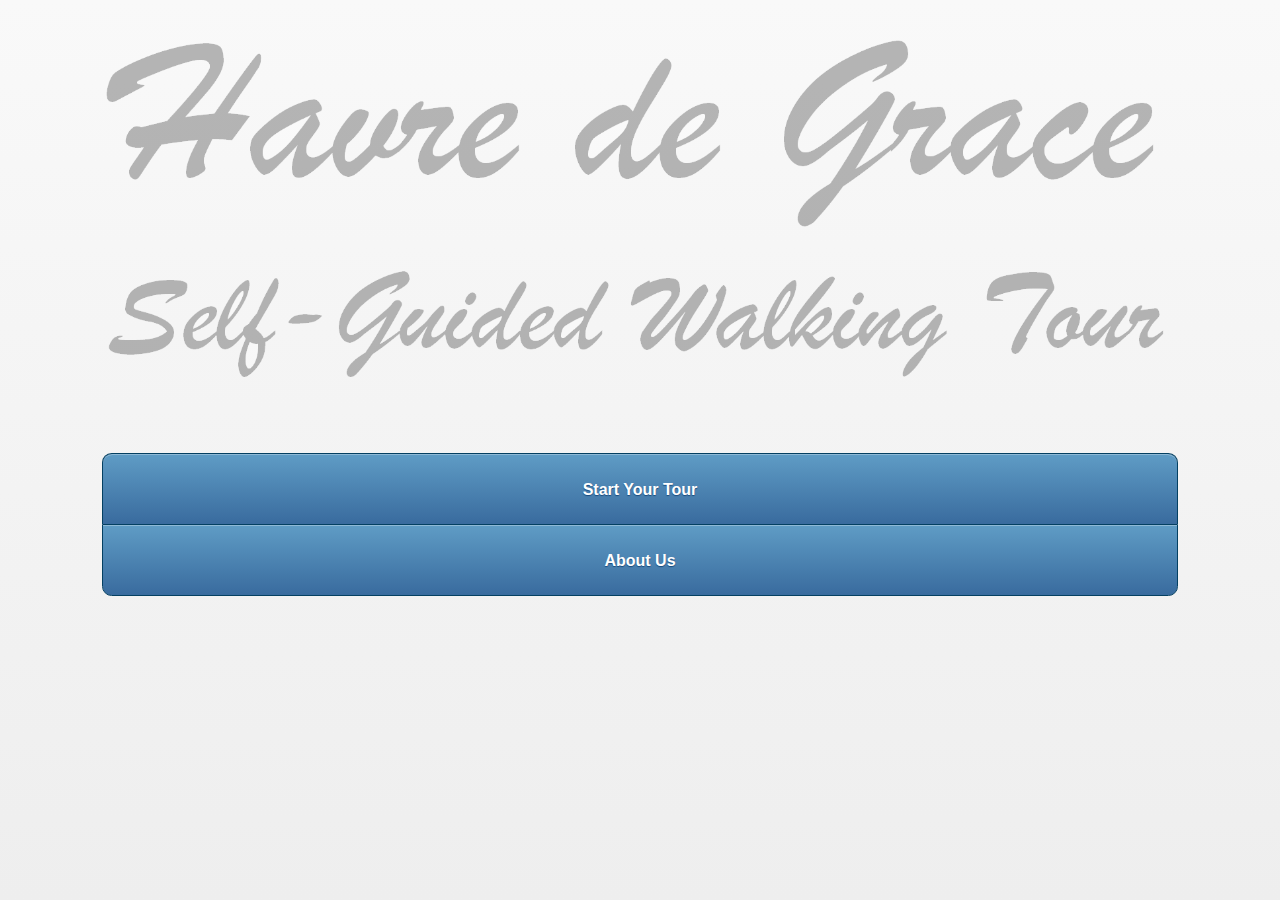
==== index.html @ fbc6ca4c "init" ====
<!DOCTYPE html>
<html>
<head>
        <meta http-equiv="Content-Type" content="text/html;charset=utf-8" />
        <title>Havre de Grace Self-Guided Tour</title>
        <meta name="viewport" content="width=device-width, initial-scale=1.0, maximum-scale=1.0, user-scalable=0">
        <meta name="apple-mobile-web-app-capable" content="yes">
        <link rel="stylesheet" href="css/jquery.mobile-1.2.0.min.css">
        <script src="js/jquery-1.8.2.min.js"></script>
        <script src="js/jquery.mobile-1.2.0.min.js"></script>
        <link rel="stylesheet" href="css/style.mobile.css" type="text/css">
        <link rel="stylesheet" href="css/style.mobile-jq.css" type="text/css">
		<script src="data/trail.json"></script>
        <script src="js/OpenLayers.mobile.js"></script>
		<script src="js/mobile-base.js"></script>
		<script src="js/mobile-jq.js"></script>
    </head>
    <script>
    	setTimeout(function () {   window.scrollTo(0, 1); }, 1000);
    </script>
<body style="=background-color:#222222">
	<div data-role="page" data-theme="c">
		<br><br>
		<div style="margin-left: 8%; width:84%">
			<img src="media/logo.png" style="width:100%; margin-left:0%;" id="logo">
			<script>
				$('#logo').hide().fadeIn(2000);
			</script>
			<br><br><br><br>
			<div class="buttonGroup" data-role="controlgroup">
				<a href="#mappage" data-role="button" data-theme="b" onclick="mobilejq()">
					<p>Start Your Tour</p>
				</a>
				<a href="about.html" data-role="button" data-theme="b">
					<p>About Us</p>
				</a>
			</div>
		</div>
	</div>

	<div data-role="page" id="mappage" data-theme="a">
		<div id="popuplocation"></div>
		<script>
			var url=document.URL;
			var i=0;
			for(i; i<url.length; i++){
				if(url[i]=="#"){
					break;
				}
				if(i==url.length-1){
					i=-1;
					break;
				}
			}
			if(i!=-1){
				mobilejq();
			}
		</script>
		<div data-role="popup" id="popupBasic""></div>
		<div data-role="content">
			<div id="map"></div>
		</div>

		<div data-role="footer" data-theme="b">
			<a href="#" id="locate" data-icon="locate" data-role="button">Locate</a>
		</div>
		<div id="navigation" data-role="controlgroup" data-type="vertical">
			<a href="#" data-role="button" data-icon="plus" id="plus" data-iconpos="notext"></a>
			<a href="#" data-role="button" data-icon="minus" id="minus" data-iconpos="notext"></a>
		</div>
	</div>
</body>
</html>
---- css/style.mobile.css ----
div.olControlZoom {
    position: absolute;
    top: 8px;
    left: 8px;
    background: rgba(255,255,255,0.4);
    border-radius: 4px;
    padding: 2px;
}
* {
    -webkit-tap-highlight-color: rgba(0, 0, 0, 0);
}
div.olControlZoom a {
    display: block;
    margin: 1px;
    padding: 0;
    color: white;
    font-size: 28px;
    font-family: sans-serif;
    font-weight: bold;
    text-decoration: none;
    text-align: center;
    height: 32px;
    width: 32px;
    line-height: 28px;
    text-shadow: 0 0 3px rgba(0,0,0,0.8);
    background: #130085; /* fallback for IE - IE6 requires background shorthand*/
    background: rgba(0, 60, 136, 0.5);
    filter: alpha(opacity=80);
}
a.olControlZoomIn {
    border-radius: 4px 4px 0 0;
}
a.olControlZoomOut {
    border-radius: 0 0 4px 4px;
}
div.olControlZoom a:hover {
    background: #130085; /* fallback for IE */
    background: rgba(0, 60, 136, 0.7);
    filter: alpha(opacity=100);
}
@media only screen and (max-width: 600px) {
    div.olControlZoom a:hover {
        background: rgba(0, 60, 136, 0.5);
    }
}
div.olMapViewport {
    -ms-touch-action: none;
}
.olLayerGrid .olTileImage {
    -webkit-transition: opacity 0.2s linear;
    -moz-transition: opacity 0.2s linear;
    -o-transition: opacity 0.2s linear;
    transition: opacity 0.2s linear;
}
/* Turn on GPU support where available */
.olTileImage {
    -webkit-transform: translateZ(0);
    -moz-transform: translateZ(0);
    -o-transform: translateZ(0);
    -ms-transform: translateZ(0);
    transform: translateZ(0);
    -webkit-backface-visibility: hidden;
    -moz-backface-visibility: hidden;
    -ms-backface-visibility: hidden;
    backface-visibility: hidden;
    -webkit-perspective: 1000;
    -moz-perspective: 1000;
    -ms-perspective: 1000;
    perspective: 1000;
}
---- css/style.mobile-jq.css ----
html ,
body {
    margin: 0;
    padding: 0;
    height: 100%;
}
.ui-content {
    padding: 0;
}
.ui-footer {
    text-align: center;
    padding: 5px 0;
}
.portrait, .portrait #mappage {
    min-height: 0;
}
/*.portrait, .portrait .ui-page{*/
    /*min-height: 0;*/
/*}*/
#mappage, #mappage .ui-content, #map {
    width: 100%;
    height: 100%;
}
.olControlAttribution {
    font-size: 10px;
    bottom: 5px;
    right: 5px;
}
#navigation {
    position: absolute;
    bottom: 70px;
    left: 10px;
    z-index: 1000;
}
#navigation .ui-btn-icon-notext {
    display: block;
    padding: 7px 6px 7px 8px;
}
#title, #tags, #shortdesc {
    display: none;
}
.ui-icon-check {
    opacity: 0.3;
}
.checked .ui-icon-check {
    opacity: 1;
}
.ui-icon-locate {
    background-image: url(img/locate.png);
}
.ui-icon-layers {
    background-image: url(img/openlayers.png);
}
.ui-content .ui-listview-inset, #search_results {
    margin: 1em;
}
.ui-content .ui-listview {
    margin: 0;
}
#details-list li{
	padding:15px 10px;
}

.ui-header .ui-title, .ui-footer .ui-title {
    text-align: center;
    font-size: 16px;
    display: block;
    margin: 20px;
    padding: 0;
    text-overflow: ellipsis;
    overflow: hidden;
    white-space: nowrap;
    outline: 0 !important;
}
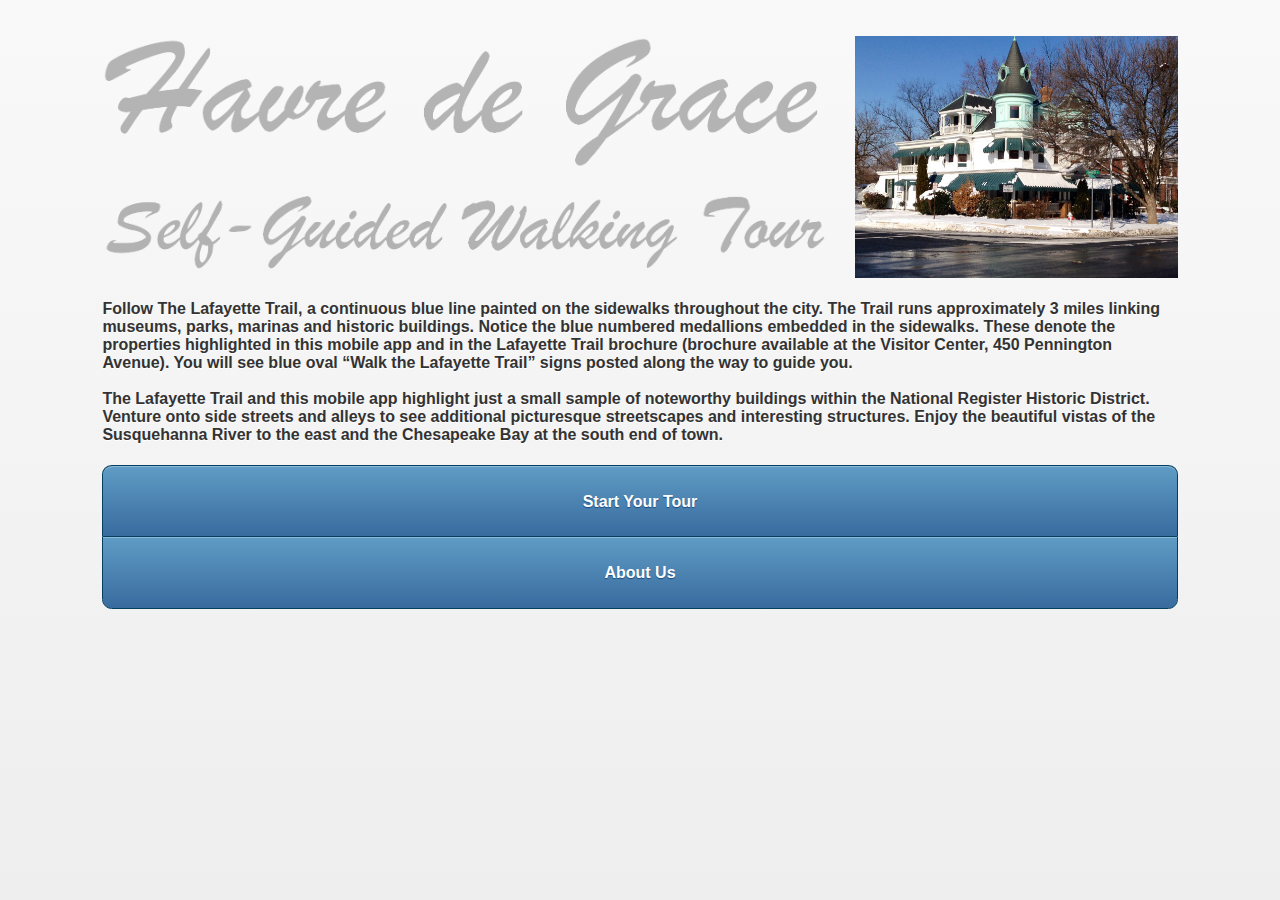
==== commit 868af7b2: "added all images, added trail description, redid homepage design, added id before location name in p" ====
--- a/index.html
+++ b/index.html
@@ -22,11 +22,16 @@
 	<div data-role="page" data-theme="c">
 		<br><br>
 		<div style="margin-left: 8%; width:84%">
-			<img src="media/logo.png" style="width:100%; margin-left:0%;" id="logo">
+			<img src="media/locations/14.jpg" style="width:30%; margin-left:2%; float:right;">
+			<img src="media/logo.png" style="width:68%;" id="logo">	
+			<h4>
+				Follow The Lafayette Trail, a continuous blue line painted on the sidewalks throughout the city. The Trail runs approximately 3 miles linking museums, parks, marinas and historic buildings. Notice the blue numbered medallions embedded in the sidewalks. These denote the properties highlighted in this mobile app and in the Lafayette Trail brochure (brochure available at the Visitor Center, 450 Pennington Avenue). You will see blue oval “Walk the Lafayette Trail” signs posted along the way to guide you.
+				<br><br>
+				The Lafayette Trail and this mobile app highlight just a small sample of noteworthy buildings within the National Register Historic District. Venture onto side streets and alleys to see additional picturesque streetscapes and interesting structures. Enjoy the beautiful vistas of the Susquehanna River to the east and the Chesapeake Bay at the south end of town.
+			</h4>		
 			<script>
 				$('#logo').hide().fadeIn(2000);
 			</script>
-			<br><br><br><br>
 			<div class="buttonGroup" data-role="controlgroup">
 				<a href="#mappage" data-role="button" data-theme="b" onclick="mobilejq()">
 					<p>Start Your Tour</p>
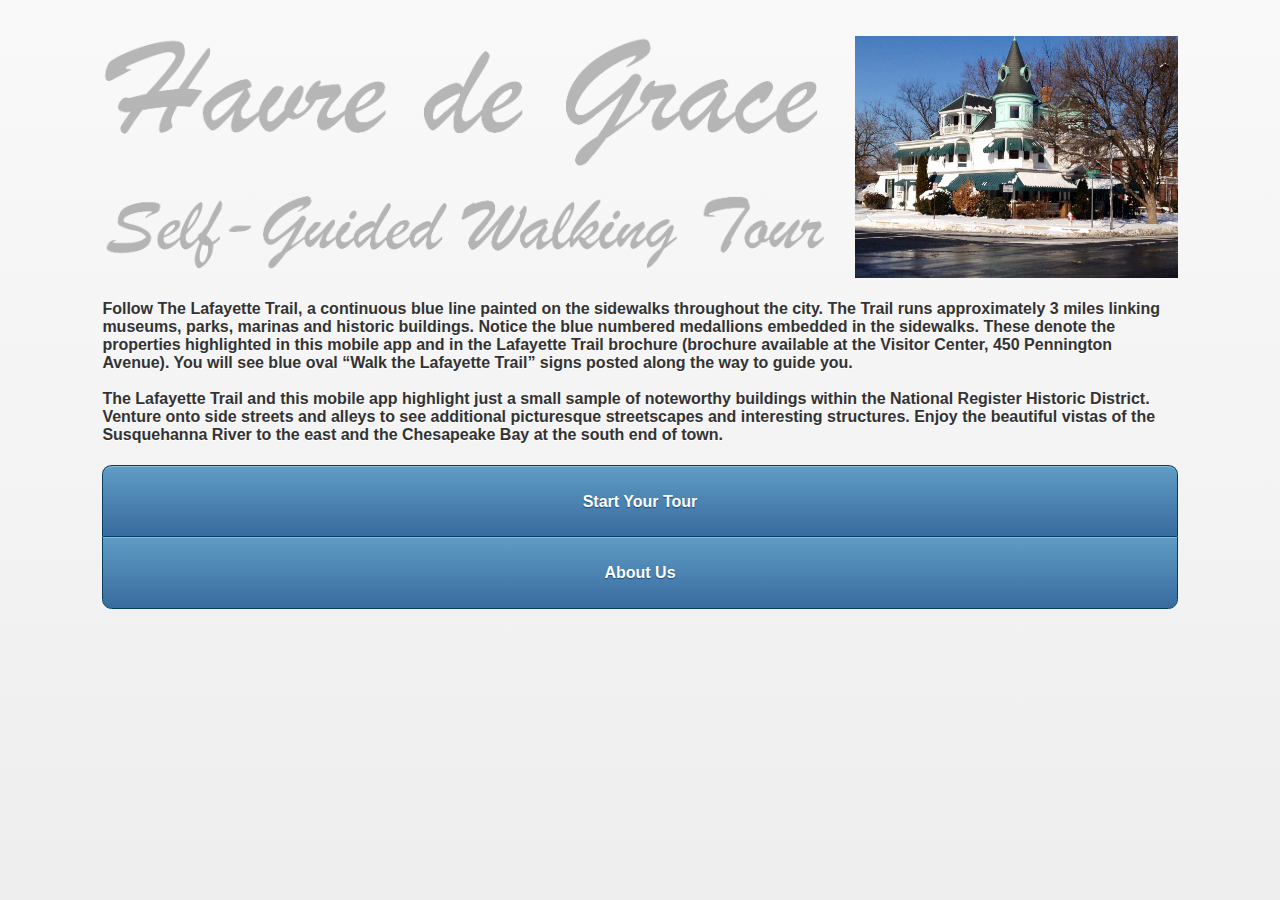
==== commit 953b99a1: "deploying test to server for mobile testing" ====
--- a/index.html
+++ b/index.html
@@ -67,6 +67,7 @@
 		</div>
 
 		<div data-role="footer" data-theme="b">
+			<a href="index.html" data-icon="back">Back</a>
 			<a href="#" id="locate" data-icon="locate" data-role="button">Locate</a>
 		</div>
 		<div id="navigation" data-role="controlgroup" data-type="vertical">
--- a/css/style.mobile-jq.css
+++ b/css/style.mobile-jq.css
@@ -45,12 +45,6 @@
 .checked .ui-icon-check {
     opacity: 1;
 }
-.ui-icon-locate {
-    background-image: url(img/locate.png);
-}
-.ui-icon-layers {
-    background-image: url(img/openlayers.png);
-}
 .ui-content .ui-listview-inset, #search_results {
     margin: 1em;
 }
@@ -71,4 +65,30 @@
     overflow: hidden;
     white-space: nowrap;
     outline: 0 !important;
-}+}
+
+.image{
+    max-width:75%;
+}
+
+#previous{
+    float:left;
+}
+
+#next{
+    float:right;
+}
+
+.popup-text{
+    margin:0px;
+}
+
+.ui-icon{
+    background-image: url(./images/icons-18-white.png);
+}
+.ui-icon-locate {
+    background-image: url(img/locate.png);
+}
+.ui-icon-layers {
+    background-image: url(img/openlayers.png);
+}
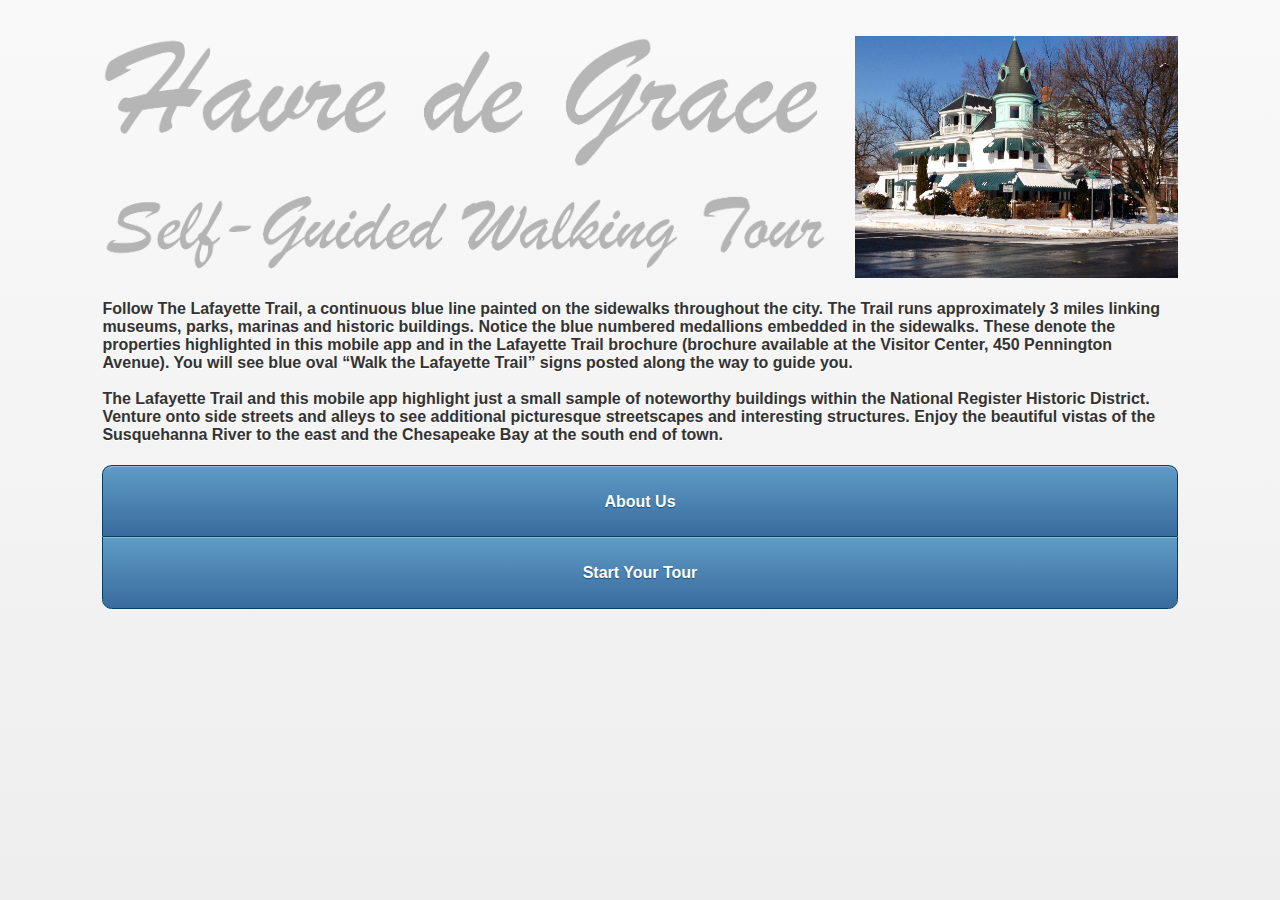
==== commit f02a53ba: "changes from kathy from an email on 3/26" ====
--- a/index.html
+++ b/index.html
@@ -33,11 +33,11 @@
 				$('#logo').hide().fadeIn(2000);
 			</script>
 			<div class="buttonGroup" data-role="controlgroup">
+				<a href="about.html" data-role="button" data-theme="b">
+					<p>About Us</p>
+				</a>
 				<a href="#mappage" data-role="button" data-theme="b" onclick="mobilejq()">
 					<p>Start Your Tour</p>
-				</a>
-				<a href="about.html" data-role="button" data-theme="b">
-					<p>About Us</p>
 				</a>
 			</div>
 		</div>
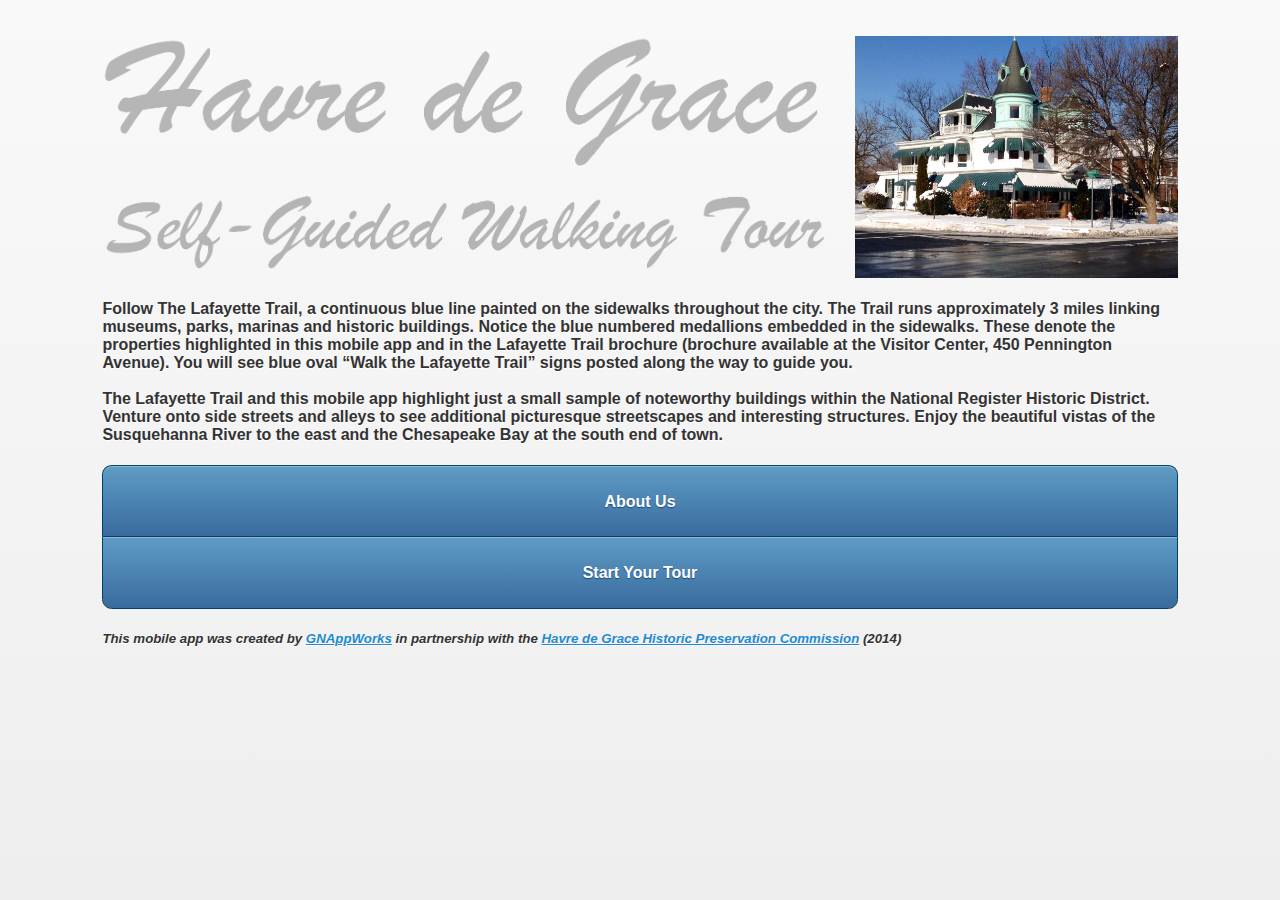
==== commit 377ea882: "minor data changes, changed tileserver to mapquest to remove most location labels" ====
--- a/index.html
+++ b/index.html
@@ -40,6 +40,7 @@
 					<p>Start Your Tour</p>
 				</a>
 			</div>
+			<h5 style="font-style:italic">This mobile app was created by <a href="http://gnappworks.salisbury.edu">GNAppWorks</a> in partnership with the <a href="http://havredegracemd.com/">Havre de Grace Historic Preservation Commission</a> (2014)</h5>
 		</div>
 	</div>
 
